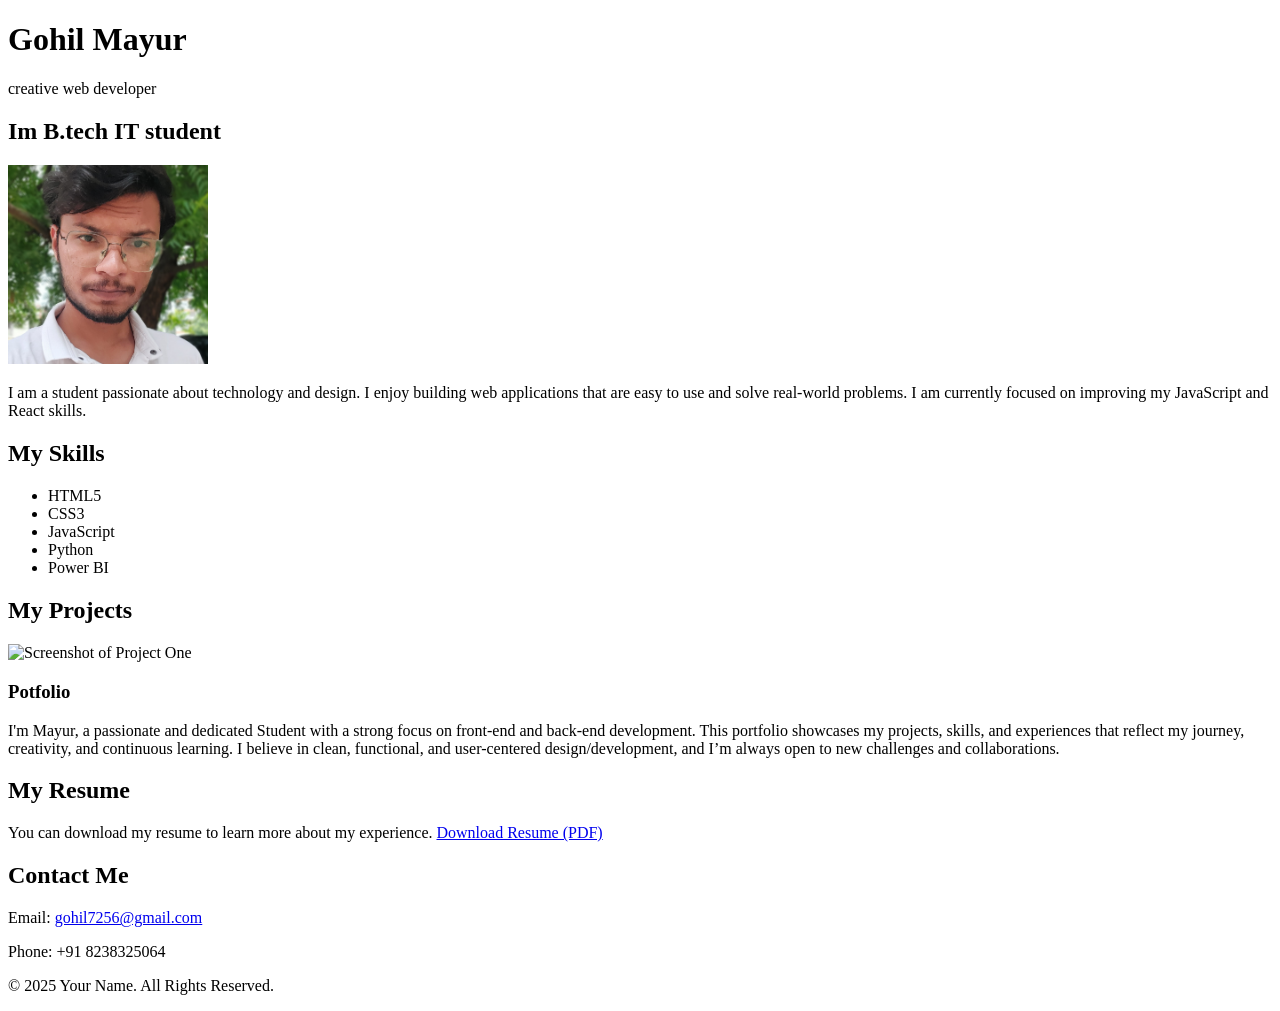
==== Index.html @ 46b76904 "Add files via upload Portfolio file" ====
<!DOCTYPE html>
<html lang="en">
<head>
  

    <meta charset="UTF-8">
    <meta name="viewport" content="width=device-width, initial-scale=1.0">
    <title>Your Name - Portfolio</title>
    
    <link rel="stylesheet" href="style.css">

</head>
<body>

    <header>
        <h1>Gohil Mayur</h1>
        <p>creative web developer</p>
    </header>

    <main>
        <section id="about">
            <h2>Im B.tech IT student</h2>
            <img src="myphoto.jpg" alt="A picture of Your Name" width="200">
            <p>
                I am a student passionate about technology and design. I enjoy building web applications that are easy to use and solve real-world problems. I am currently focused on improving my JavaScript and React skills.
            </p>
        </section>

        <section id="skills">
            <h2>My Skills</h2>
            <ul>
                <li>HTML5</li>
                <li>CSS3</li>
                <li>JavaScript</li>
                <li>Python</li>
                <li>Power BI</li>
            </ul>
        </section>

        <section id="projects">
            <h2>My Projects</h2>
            <div class="project">
                <img src="myprojectss.jpg" alt="Screenshot of Project One">
                <h3>Potfolio</h3>
                <p>I'm Mayur, a passionate and dedicated Student with a strong focus on front-end and back-end development. This portfolio showcases my projects, skills, and experiences that reflect my journey, creativity, and continuous learning.
I believe in clean, functional, and user-centered design/development, and I’m always open to new challenges and collaborations.
</p>
            
        </section>

        <section id="resume">
            <h2>My Resume</h2>
            <p>
                You can download my resume to learn more about my experience.
                <a href="myresume.pdf" download>Download Resume (PDF)</a>
            </p>
        </section>

        <section id="contact">
            <h2>Contact Me</h2>
            <p>Email: <a href="mailto:youremail@example.com">gohil7256@gmail.com</a></p>
            <p>Phone: +91 8238325064</p>
        </section>
    </main>

    <footer>
        <p>&copy; 2025 Your Name. All Rights Reserved.</p>
    </footer>

</body>
</html>
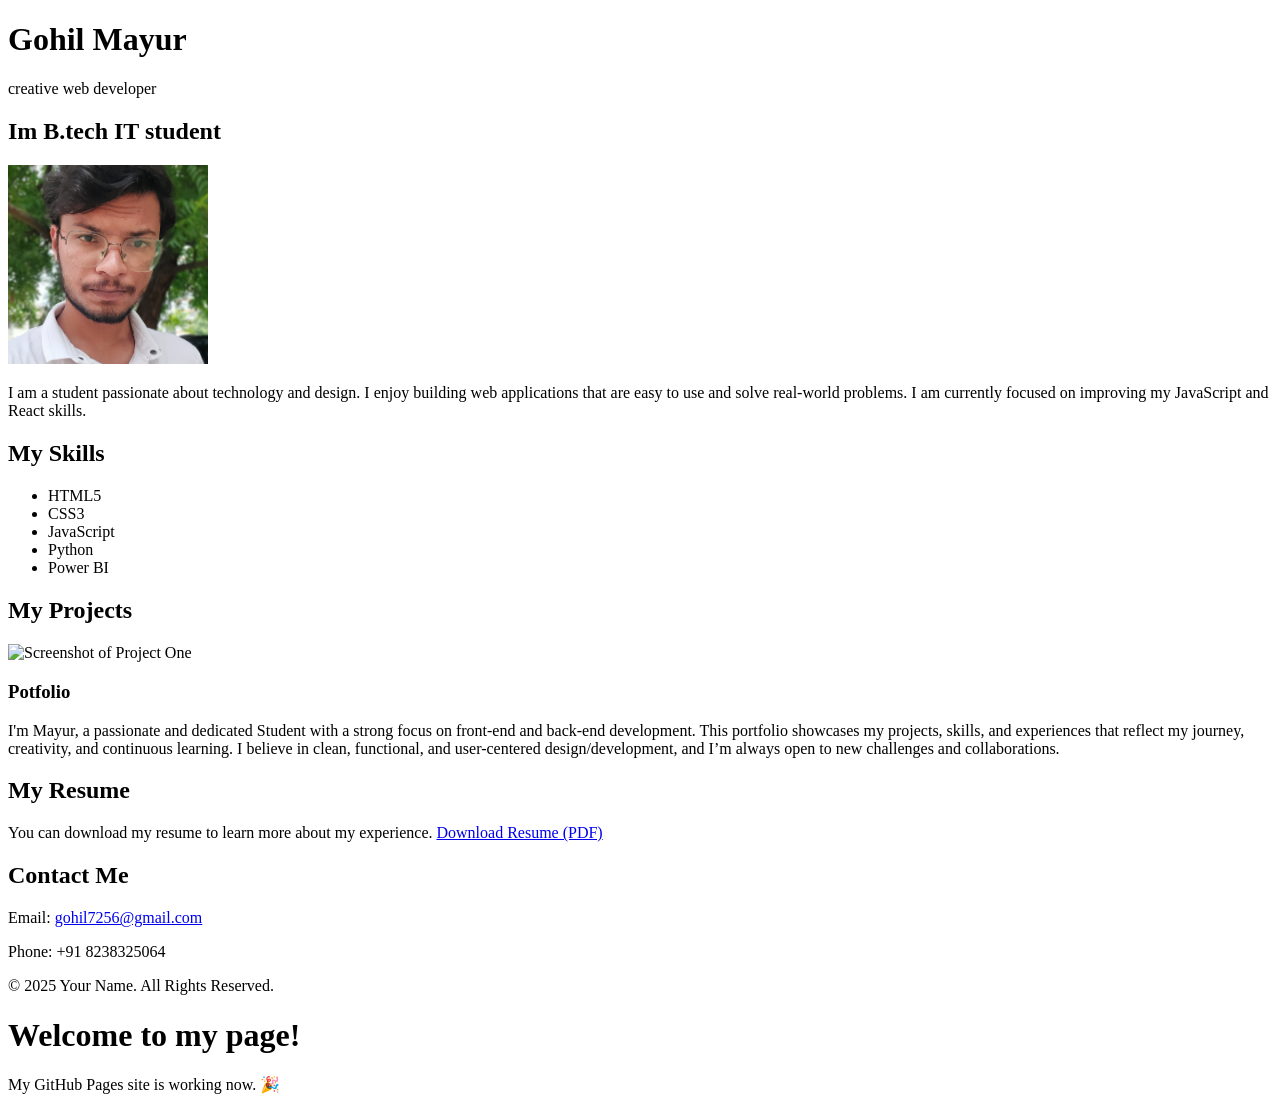
==== commit 031977b5: "Update Index.html" ====
--- a/Index.html
+++ b/Index.html
@@ -66,6 +66,16 @@
     <footer>
         <p>&copy; 2025 Your Name. All Rights Reserved.</p>
     </footer>
+<!DOCTYPE html>
+<html>
+<head>
+  <title>My Website</title>
+</head>
+<body>
+  <h1>Welcome to my page!</h1>
+  <p>My GitHub Pages site is working now. 🎉</p>
+</body>
+</html>
 
 </body>
 </html>
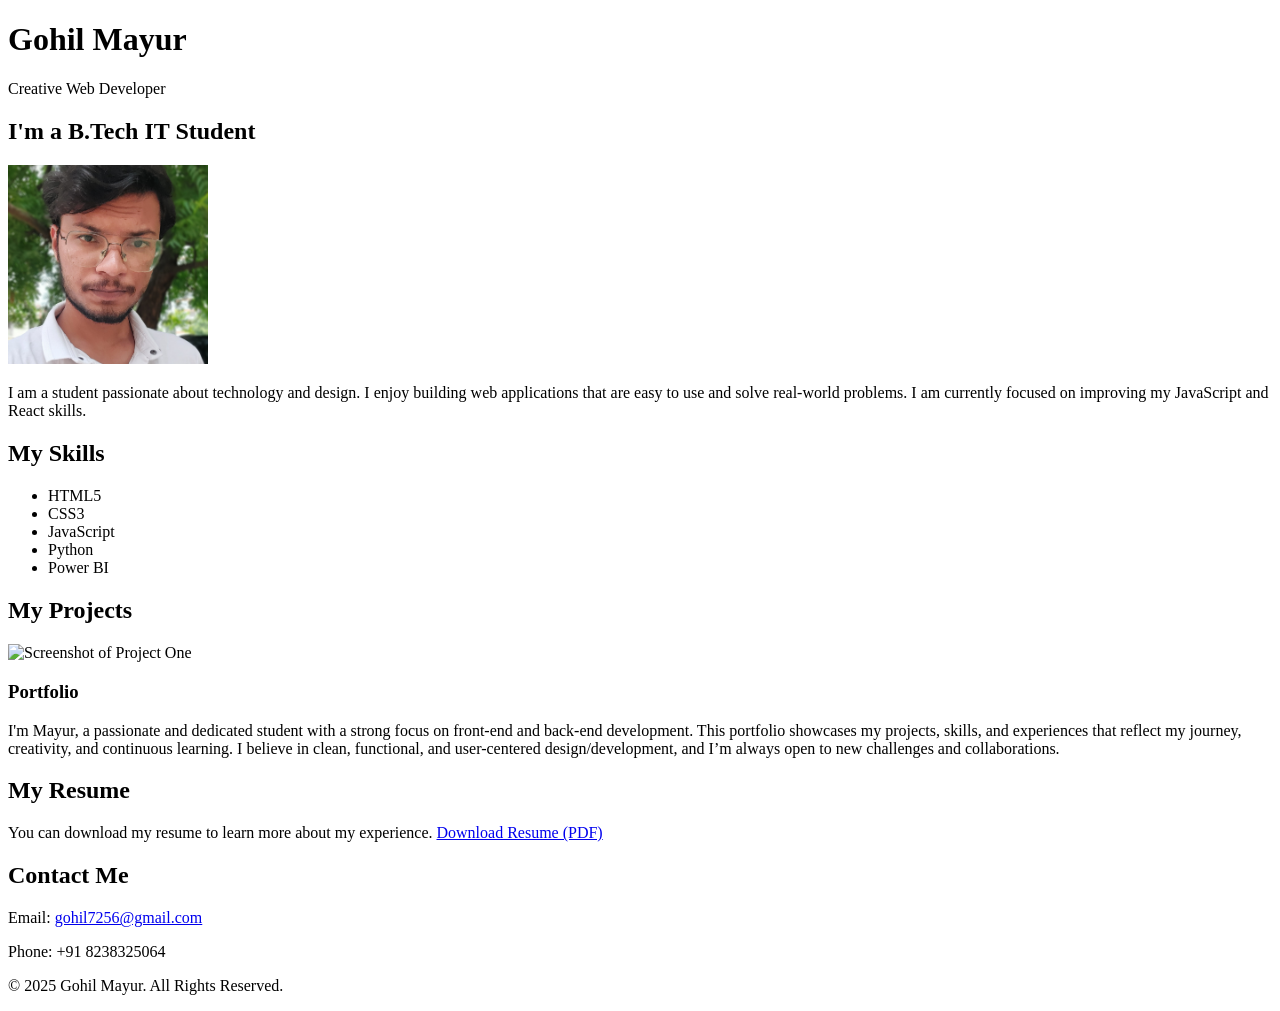
==== commit 1c897de3: "Update Index.html" ====
--- a/Index.html
+++ b/Index.html
@@ -1,26 +1,22 @@
 <!DOCTYPE html>
 <html lang="en">
 <head>
-  
-
     <meta charset="UTF-8">
     <meta name="viewport" content="width=device-width, initial-scale=1.0">
-    <title>Your Name - Portfolio</title>
-    
+    <title>Gohil Mayur - Portfolio</title>
     <link rel="stylesheet" href="style.css">
-
 </head>
 <body>
 
     <header>
         <h1>Gohil Mayur</h1>
-        <p>creative web developer</p>
+        <p>Creative Web Developer</p>
     </header>
 
     <main>
         <section id="about">
-            <h2>Im B.tech IT student</h2>
-            <img src="myphoto.jpg" alt="A picture of Your Name" width="200">
+            <h2>I'm a B.Tech IT Student</h2>
+            <img src="myphoto.jpg" alt="A picture of Gohil Mayur" width="200">
             <p>
                 I am a student passionate about technology and design. I enjoy building web applications that are easy to use and solve real-world problems. I am currently focused on improving my JavaScript and React skills.
             </p>
@@ -41,12 +37,11 @@
             <h2>My Projects</h2>
             <div class="project">
                 <img src="myprojectss.jpg" alt="Screenshot of Project One">
-                <h3>Potfolio</h3>
-                <p>I'm Mayur, a passionate and dedicated Student with a strong focus on front-end and back-end development. This portfolio showcases my projects, skills, and experiences that reflect my journey, creativity, and continuous learning.
-I believe in clean, functional, and user-centered design/development, and I’m always open to new challenges and collaborations.
-</p>
-            
-        </section>
+                <h3>Portfolio</h3>
+                <p>
+                    I'm Mayur, a passionate and dedicated student with a strong focus on front-end and back-end development. This portfolio showcases my projects, skills, and experiences that reflect my journey, creativity, and continuous learning. I believe in clean, functional, and user-centered design/development, and I’m always open to new challenges and collaborations.
+                </p>
+            </div> </section>
 
         <section id="resume">
             <h2>My Resume</h2>
@@ -58,24 +53,14 @@
 
         <section id="contact">
             <h2>Contact Me</h2>
-            <p>Email: <a href="mailto:youremail@example.com">gohil7256@gmail.com</a></p>
+            <p>Email: <a href="mailto:gohil7256@gmail.com">gohil7256@gmail.com</a></p>
             <p>Phone: +91 8238325064</p>
         </section>
     </main>
 
     <footer>
-        <p>&copy; 2025 Your Name. All Rights Reserved.</p>
+        <p>&copy; 2025 Gohil Mayur. All Rights Reserved.</p>
     </footer>
-<!DOCTYPE html>
-<html>
-<head>
-  <title>My Website</title>
-</head>
-<body>
-  <h1>Welcome to my page!</h1>
-  <p>My GitHub Pages site is working now. 🎉</p>
-</body>
-</html>
 
 </body>
 </html>
